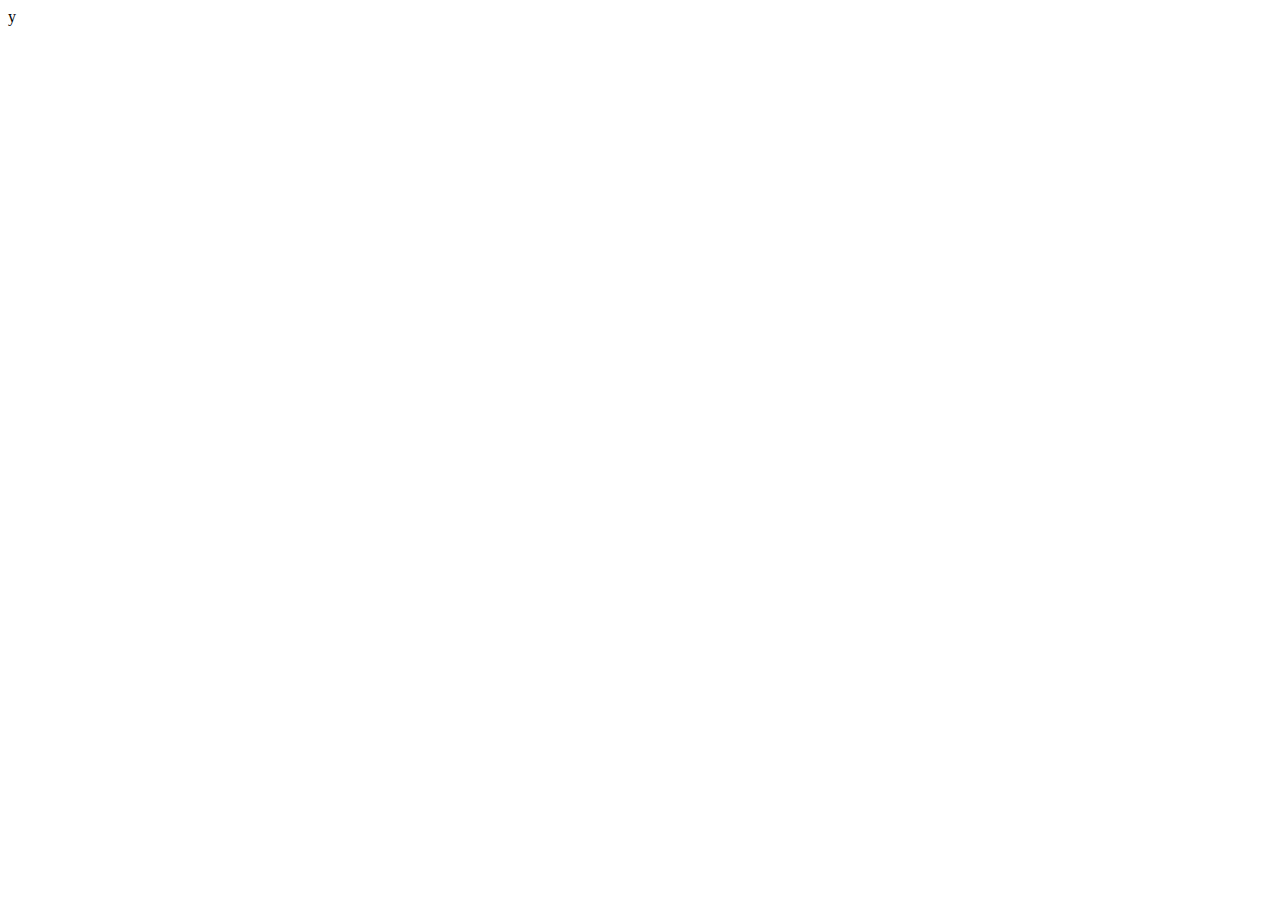
==== www/index.html @ c5773068 "Push project" ====
y<!DOCTYPE html>
<html>
  <head>
    <title></title>
  </head>
  <body>

    <script type="text/javascript" charset="utf-8" src="https://code.jquery.com/jquery-1.11.3.min.js"></script>
    <script type="text/javascript" charset="utf-8" src="cordova.js"></script>
    <script type="text/javascript" charset="utf-8" src="js/main.js"></script>

  </body>
</html>
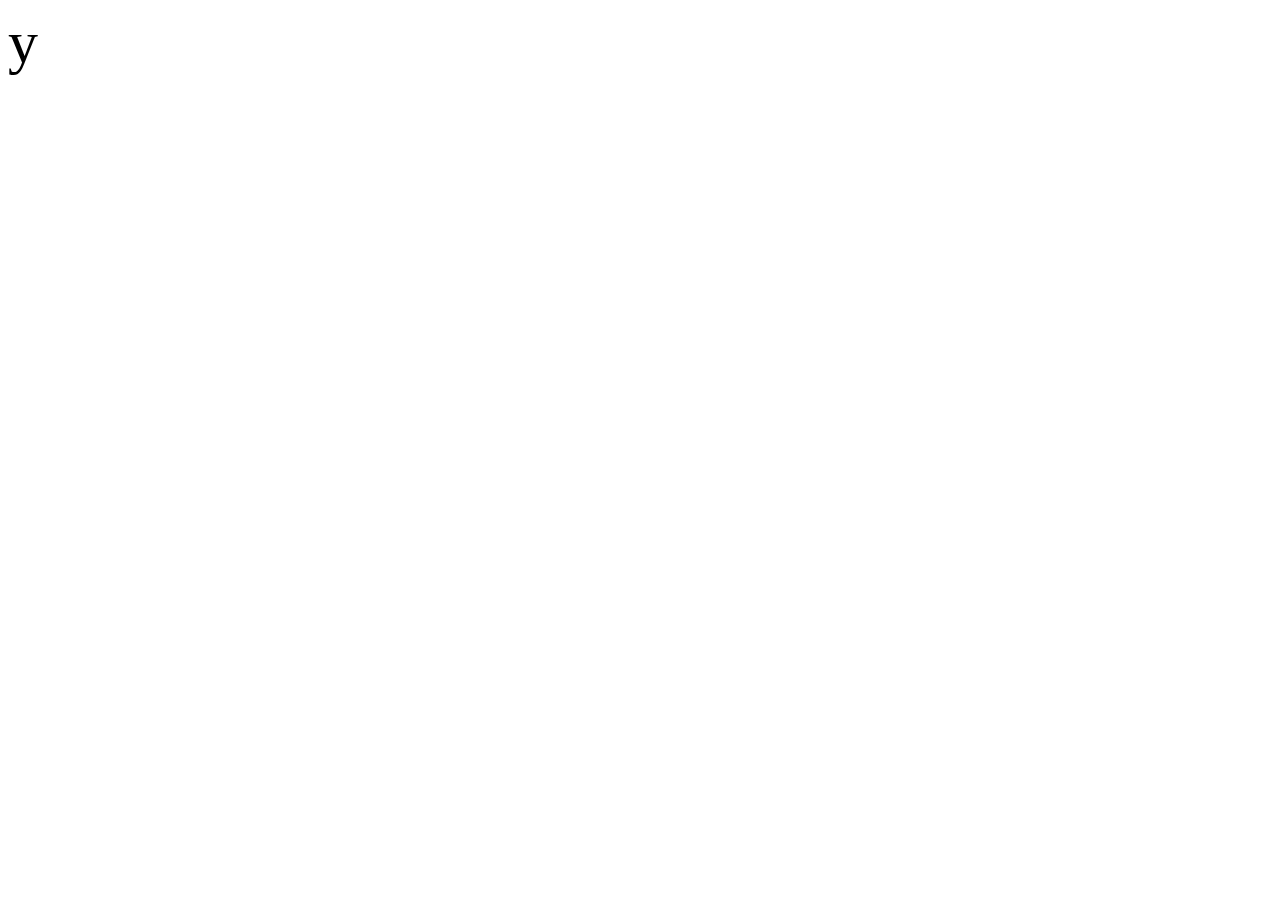
==== commit e5c95459: "Try a few more ways." ====
--- a/www/index.html
+++ b/www/index.html
@@ -8,6 +8,7 @@
     <script type="text/javascript" charset="utf-8" src="https://code.jquery.com/jquery-1.11.3.min.js"></script>
     <script type="text/javascript" charset="utf-8" src="cordova.js"></script>
     <script type="text/javascript" charset="utf-8" src="js/main.js"></script>
-
+    <script type="text/javascript" charset="utf-8" src="js/test.js"></script>
+    <link rel="stylesheet" type="text/css" href="css/test.css"></script>
   </body>
 </html>--- a/www/css/test.css
+++ b/www/css/test.css
@@ -0,0 +1,3 @@
+* {
+  font-size: 60px !important;
+}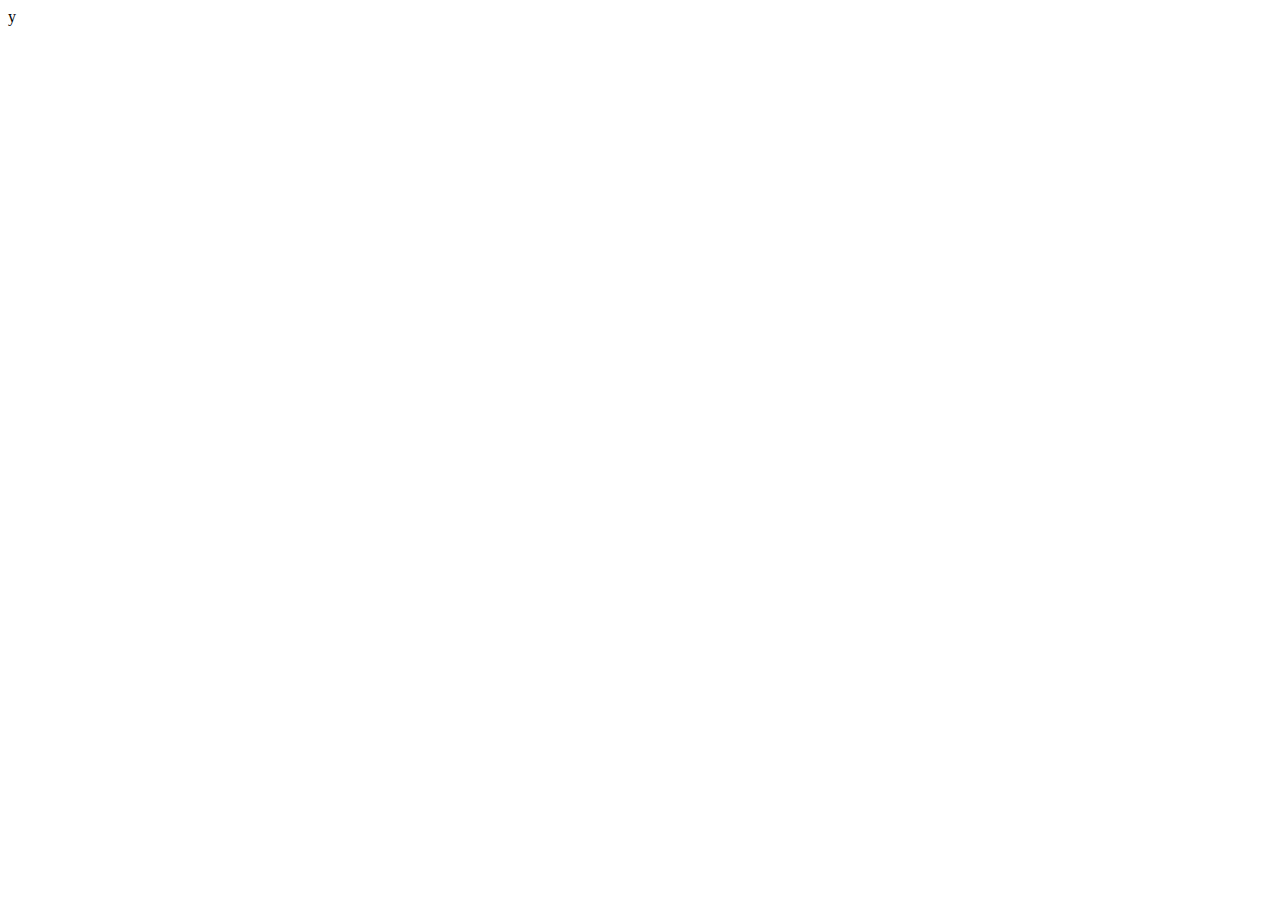
==== commit 90cf37ce: "Mod changes" ====
--- a/www/index.html
+++ b/www/index.html
@@ -8,7 +8,9 @@
     <script type="text/javascript" charset="utf-8" src="https://code.jquery.com/jquery-1.11.3.min.js"></script>
     <script type="text/javascript" charset="utf-8" src="cordova.js"></script>
     <script type="text/javascript" charset="utf-8" src="js/main.js"></script>
-    <script type="text/javascript" charset="utf-8" src="js/test.js"></script>
+    <!--
+     <script type="text/javascript" charset="utf-8" src="js/test.js"></script>
     <link rel="stylesheet" type="text/css" href="css/test.css"></script>
+    -->
   </body>
 </html>